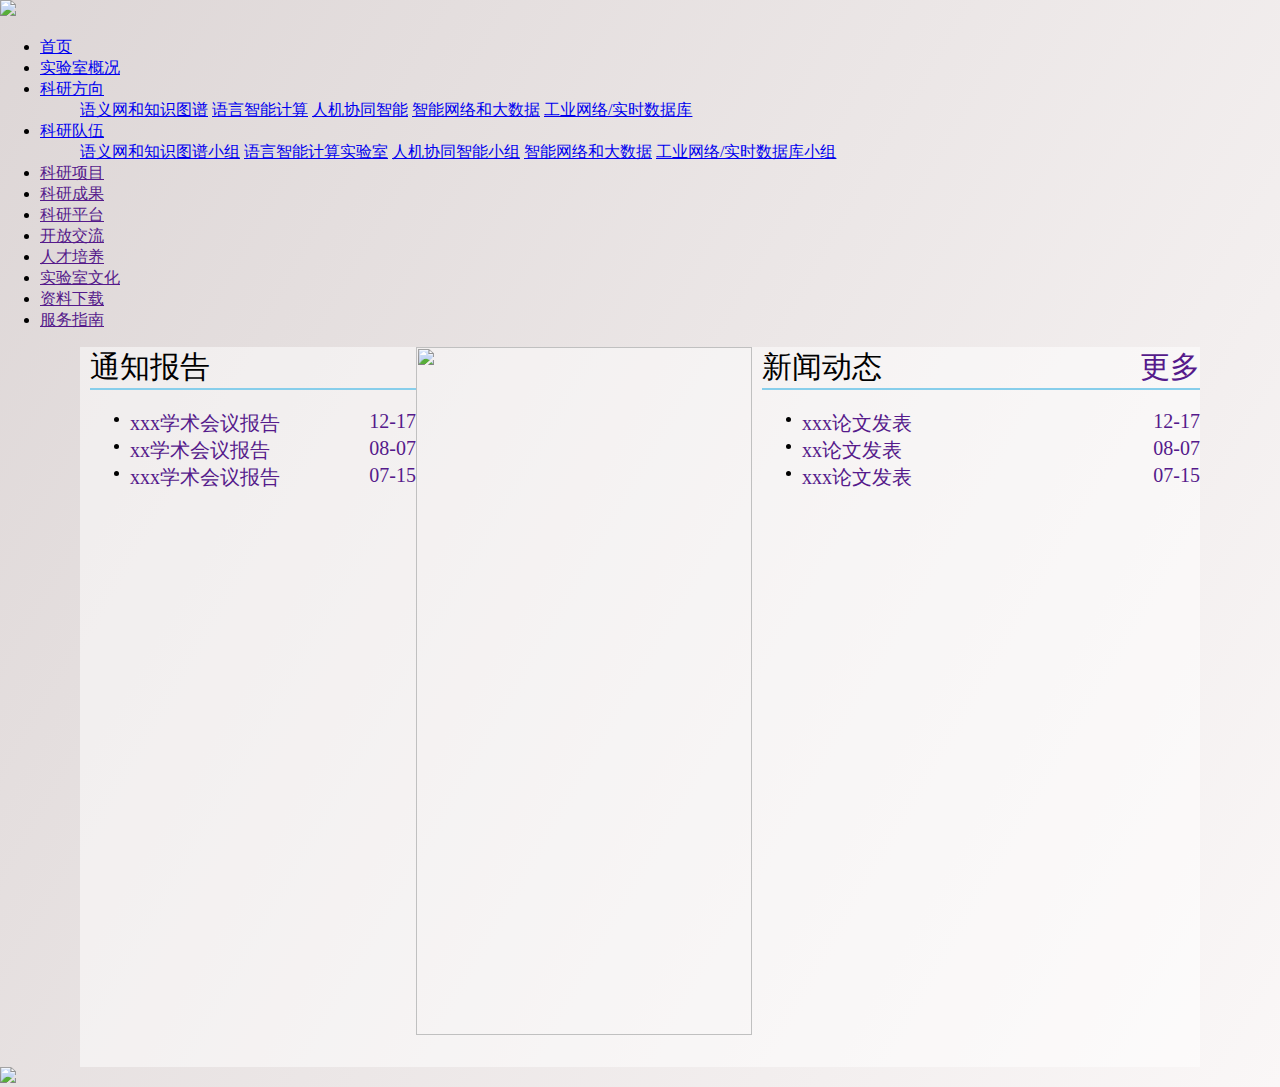
==== src/main/resources/templates/index.html @ 9db83f76 "1.8" ====
<!DOCTYPE html>
<html lang="en">
<head>
  <meta charset="UTF-8">
  <title>Title</title>
  <link href="../static/layui/css/layui.css" rel="stylesheet">
  <script type="text/javascript" src="../static/js/jq.js"></script>
  <style type="text/css">
    body{
      margin: 0;
      background: linear-gradient(120deg,#ddd6d6 0%,#faf7f7 100%) no-repeat;
      width: 100%;
      height: 100%;
      display: flex;
      align-items: center;
      justify-content: center;
    }
    li{
      clear:both;
    }
    .container{
      width: 100%;
      height: 100%;
      border: 2px ;
      margin: 0px auto 0px;
    }
    .headerImg{
      width: 100%;
    }
    .header{
      padding-bottom: 1px ;
    }
    .bar{
      margin-bottom: 8px;
    }
    .main{
      margin: auto;
      width: 70rem;
      height: 45rem;
      background: rgba(255,255,255,0.5);
    }
      .main .column1{
        width: 30%;
        height:500px;
        float: left;
      }
      .main .column2{
        width: 30%;
        height: 500px;
        float: left;
      }
      .main .column2 .laborIntro{
        width: 100%;
        height: 43rem;
      }
      .main .column3{
        width: 40%;
        height: 500px;
        float: left;
      }
    .footerImg{
      width: 100%;
    }
  </style>
</head>
<body>
<div class="container">
  <div class="header">
    <img class="headerImg" src="../static/img/header.png">
  </div>
  <!--导航-->
  <div class="bar">
    <ul class="layui-nav layui-bg-cyan">
      <li class="layui-nav-item"><a href="index.html">首页</a></li>
      <li class="layui-nav-item"><a href="laborIntro.html">实验室概况</a></li>
      <li class="layui-nav-item"><a href="sciDirec.html">科研方向</a>
        <dl class="layui-nav-child">
          <dd>
            <a href="#">语义网和知识图谱</a>
            <a href="#">语言智能计算</a>
            <a href="#">人机协同智能</a>
            <a href="#">智能网络和大数据</a>
            <a href="#">工业网络/实时数据库</a>
          </dd>
        </dl>
      </li>
      <li class="layui-nav-item">
        <a href="teacherInfo.html">科研队伍</a>
        <dl class="layui-nav-child">
          <dd><a href="teacherInfo1.html">语义网和知识图谱小组</a>
            <a href="teacherInfo2.html">语言智能计算实验室</a>
            <a href="teacherInfo3.html">人机协同智能小组</a>
            <a href="teacherInfo4.html">智能网络和大数据</a>
            <a href="teacherInfo5.html">工业网络/实时数据库小组</a>
          </dd>
        </dl>
      </li>
      <li class="layui-nav-item"><a href="">科研项目</a></li>
      <li class="layui-nav-item"><a href="">科研成果</a></li>
      <li class="layui-nav-item"><a href="">科研平台</a></li>
      <li class="layui-nav-item"><a href="">开放交流</a></li>
      <li class="layui-nav-item"><a href="">人才培养</a></li>
      <li class="layui-nav-item"><a href="">实验室文化</a></li>
      <li class="layui-nav-item"><a href="">资料下载</a></li>
      <li class="layui-nav-item"><a href="">服务指南</a></li>
    </ul>
  </div>
  <!--主体-->
  <div class="main">
    <div class="column1" >
      <div style="font-size: 30px;margin-left: 10px;border-bottom: 2px solid skyblue">通知报告</div>
      <div class="Item" style="margin-top:20px;margin-left: 10px ">
        <ul>
          <li><a href=""><span style=" display:block; float:left;font-size: 20px">xxx学术会议报告</span><span style=" display:block; float:right;font-size: 20px"> 12-17</span></a></li>
          <li><a href=""><span style=" display:block; float:left;font-size: 20px">xx学术会议报告</span><span style=" display:block; float:right;font-size: 20px"> 08-07</span></a></li>
          <li><a href=""><span style=" display:block; float:left;font-size: 20px">xxx学术会议报告</span><span style=" display:block; float:right;font-size: 20px"> 07-15</span></a></li>
        </ul>
      </div>
    </div>
    <div class="column2">
      <img class="laborIntro" src="../static/img/laborIntro.png">
    </div>
    <div class="column3">
      <div style="font-size: 30px;margin-left: 10px;border-bottom: 2px solid skyblue"> 新闻动态<a href=""><span style=" display:block; float:right;font-size: 30px"> 更多</span></a></div>
      <div class="Item" style="margin-top:20px;margin-left: 10px ">
        <ul>
          <li><a href=""><span style=" display:block; float:left;font-size: 20px">xxx论文发表</span><span style=" display:block; float:right;font-size: 20px"> 12-17</span></a></li>
          <li><a href=""><span style=" display:block; float:left;font-size: 20px">xx论文发表</span><span style=" display:block; float:right;font-size: 20px"> 08-07</span></a></li>
          <li><a href=""><span style=" display:block; float:left;font-size: 20px">xxx论文发表</span><span style=" display:block; float:right;font-size: 20px"> 07-15</span></a></li>
        </ul>
      </div>
    </div>
  </div>
  <!--尾部-->
  <div class="footer">
    <img class="footerImg" src="../static/img/footer.png">
  </div>
</div>
</body>
  <script src="../static/layui/layui.js"></script>

  <script>
    layui.use('element', function(){
      var element = layui.element; //导航的hover效果、二级菜单等功能，需要依赖element模块

      //导航点击事件
      element.on('nav(demo)', function(elem){
        //console.log(elem)
        layer.msg(elem.text());
      });
    });
  </script>
</html>
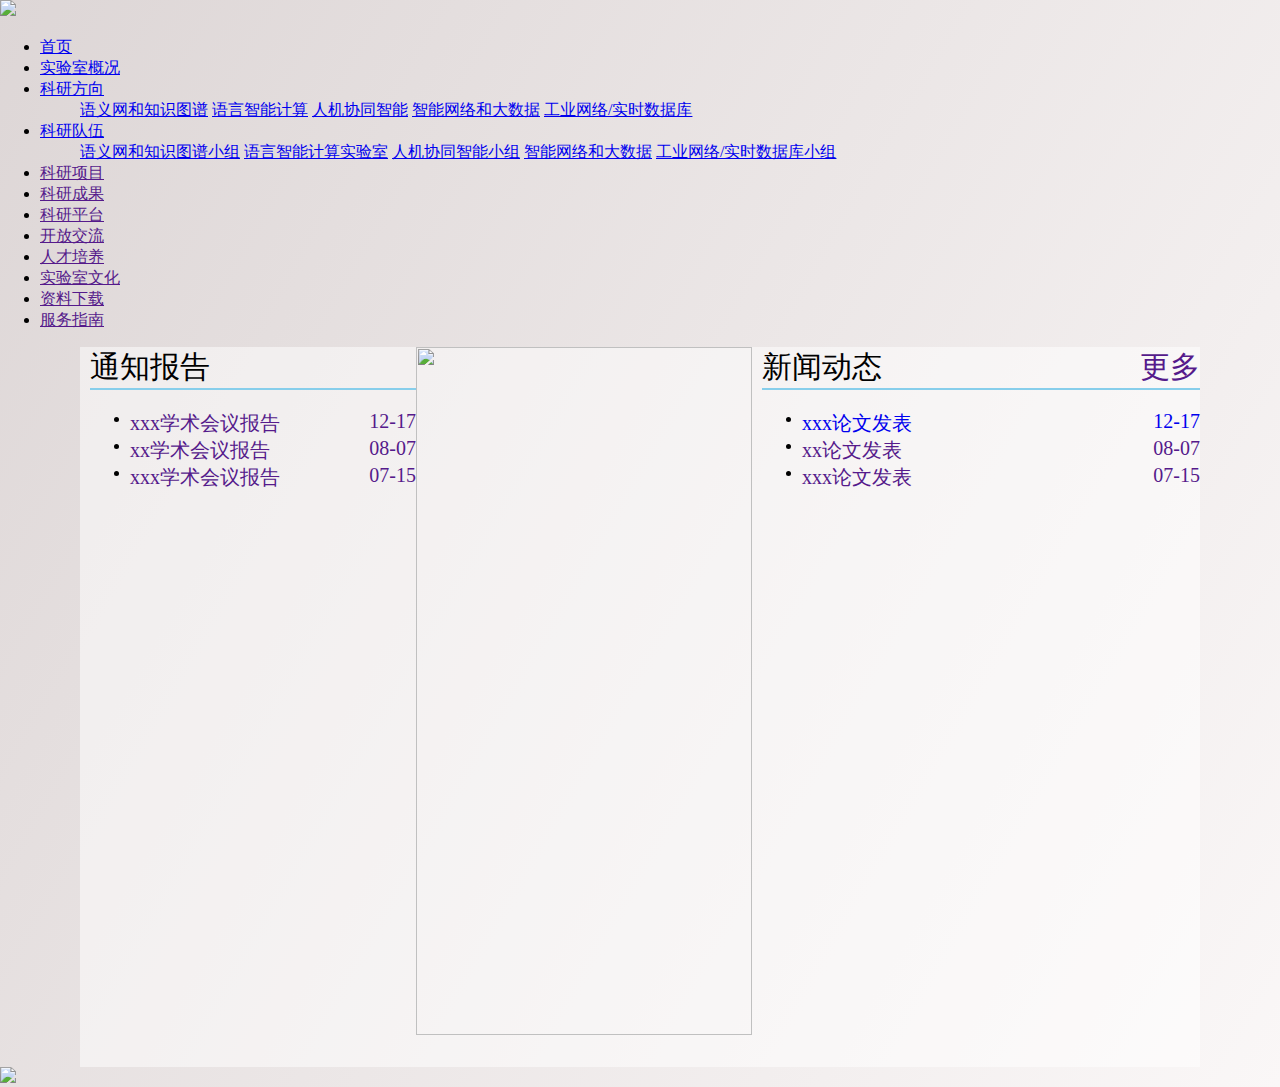
==== commit 28c6e29b: "#微调" ====
--- a/src/main/resources/templates/index.html
+++ b/src/main/resources/templates/index.html
@@ -124,7 +124,7 @@
       <div style="font-size: 30px;margin-left: 10px;border-bottom: 2px solid skyblue"> 新闻动态<a href=""><span style=" display:block; float:right;font-size: 30px"> 更多</span></a></div>
       <div class="Item" style="margin-top:20px;margin-left: 10px ">
         <ul>
-          <li><a href=""><span style=" display:block; float:left;font-size: 20px">xxx论文发表</span><span style=" display:block; float:right;font-size: 20px"> 12-17</span></a></li>
+          <li><a href="news.html"><span style=" display:block; float:left;font-size: 20px">xxx论文发表</span><span style=" display:block; float:right;font-size: 20px"> 12-17</span></a></li>
           <li><a href=""><span style=" display:block; float:left;font-size: 20px">xx论文发表</span><span style=" display:block; float:right;font-size: 20px"> 08-07</span></a></li>
           <li><a href=""><span style=" display:block; float:left;font-size: 20px">xxx论文发表</span><span style=" display:block; float:right;font-size: 20px"> 07-15</span></a></li>
         </ul>
